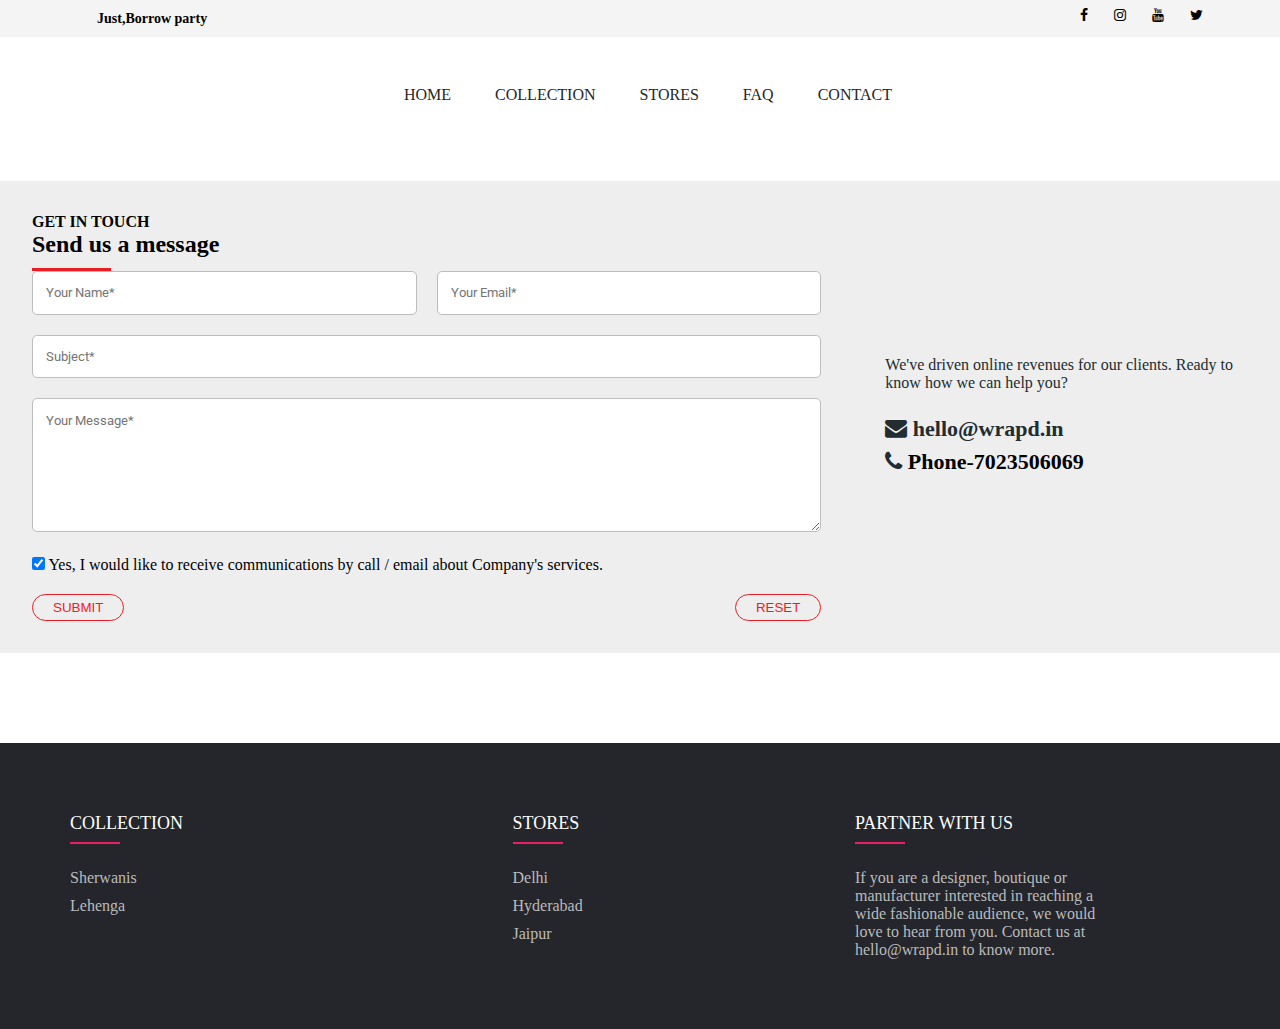
==== index.html @ 5444b20a "first commit" ====
<!DOCTYPE html>
<html lang="en" >
<head>
  <meta charset="UTF-8">
  <title>Contact Us</title>
  <link rel="stylesheet" href="https://cdnjs.cloudflare.com/ajax/libs/font-awesome/4.7.0/css/font-awesome.min.css">
<link rel="preconnect" href="https://fonts.googleapis.com">
<link rel="preconnect" href="https://fonts.gstatic.com" crossorigin>
<link href="https://fonts.googleapis.com/css2?family=Roboto:wght@100;300;400;500;700&display=swap" rel="stylesheet"><link rel="stylesheet" href="./style.css">

</head>
<body>
  <header>
    <section>
        <p class="message"><b>Just,Borrow party</b></p>
    </section>
    <section>
    <span><a href="#"><i class="fa fa-facebook" style="margin-left: 400px;"></i></a></span>
    <span><a href="#"><i class="fa fa-instagram"></i></a></span>
    <span><a href="#"><i class="fa fa-youtube"></i></a></span>
    <span><a href="#"><i class="fa fa-twitter"></i></a></span>
    </section>
    </header>

         
<!-- Nav-->
<div class="responsive-bar">
<div class="menu">
    <h4>Menu</h4>
</div>

</div>
<br>
<nav>
    
 <ul>
    
    <li><a href="header.html">Home</a></li>
     <li><a href="product.html">Collection</a></li>
     <li><a href="#">Stores</a></li>
     <li><a href="#">FAQ</a></li>
     <li><a href="index.html">Contact</a></li>
   
    </ul>
</nav>



<br><br><br><br><br><br><br>
<!-- partial:index.partial.html -->
<div class="contain">

  <div class="wrapper">

    <div class="form">
      <h4>GET IN TOUCH</h4>
      <h2 class="form-headline">Send us a message</h2>
      <form id="submit-form" action="">
        <p>
          <input id="name" class="form-input" type="text" placeholder="Your Name*">
          <small class="name-error"></small>
        </p>
        <p>
          <input id="email" class="form-input" type="email" placeholder="Your Email*">
          <small class="name-error"></small>
        </p>
        <p class="full-width">
          <input id="company-name" class="form-input" type="text" placeholder="Subject*" required>
          <small></small>
        </p>
        <p class="full-width">
          <textarea  minlength="20" id="message" cols="30" rows="7" placeholder="Your Message*" required></textarea>
          <small></small>
        </p>
        <p class="full-width">
          <input type="checkbox" id="checkbox" name="checkbox" checked> Yes, I would like to receive communications by call / email about Company's services.
        </p>
        <p class="full-width">
          <input type="submit" class="submit-btn" value="Submit" onclick="checkValidations()">
          <button class="reset-btn" onclick="reset()">Reset</button>
        </p>
      </form>
    </div>

    <div class="contacts contact-wrapper">

      <ul>
        <li>We've driven online revenues<span class="highlight-text-grey">
            </span> for our clients. Ready to know
          how we can help you?</li>
        <span class="hightlight-contact-info">
          <li class="email-info"><i class="fa fa-envelope" aria-hidden="true"></i> hello@wrapd.in </li>
          <li><i class="fa fa-phone" aria-hidden="true"></i> <span class="highlight-text">  <a href="tel:7023506069" style="color: black; text-decoration: none;" class="hov">Phone-7023506069</a></span></li>
        </span>
      </ul>
    </div>
  </div>
</div><br><br><br><br><br>
<!--footer-->
<footer class="footer">
  <div class="container1">
      <div class="row1">
          <div class="footer-col">
              <h4>COLLECTION</h4>
              <ul>
                  <li><a href="#">Sherwanis</a></li>
                  <li><a href="#">Lehenga</a></li>
                
              </ul>
          </div>
          <div class="footer-col" style="margin-left: 150px;">
              <h4>STORES</h4>
              <ul>
                  <li><a href="#">Delhi</a></li>
                  <li><a href="#">Hyderabad</a></li>
                  <li><a href="#">Jaipur</a></li>
                 
              </ul>
          </div>
          <div class="footer-col" style="margin-left: 50px;">
              <h4>PARTNER WITH US</h4>
            <p style="color: #bbbbbb;">If you are a designer, boutique or manufacturer interested in reaching a wide fashionable audience, we would love to hear from you. Contact us at hello@wrapd.in to know more.</p>
          </div>
          
          </div>
      </div>
  </div>
</footer>
<!-- partial -->
  <script  src="./script.js"></script>

</body>
</html>
---- style.css ----
*{
  margin: 0%;
  padding:0%;
  box-sizing: border-box;
}
.message{
  padding: 0.5em 0;
  line-height: 0.5em;
  margin-left: 65px;


}
  header{
      width:100%;
      background-color:#f4f4f4;
      display:flex;
      }
      
      header a{
      color:black;
      }
      
      header a:hover{
      color:#131417;
      }
      
      header section{
      width:100%;
      padding:0.5rem 2rem;
      font-size:14px;
      display:flex;
  }
      
      header section span{
      padding:0 0.5rem;
      text-align:center;
      white-space:nowrap;
      }
      
      
      header span .fa{
      margin:0 5px;
      }
      
    
      
      @media (max-width:920px){
      header section:nth-child(1){
      display:none !important;
      }
      header section{
      padding:0.5rem 0rem;
      }
      } 
      
      @media (max-width:340px){
      header section span{
      padding:0 2px;
      }
      }

      /* navbar */
      
      .responsive-bar{
          display: none;
      }
      nav{
          width: 150%;
          
          box-sizing: border-box;
          

          
      }
      nav.black{
          height: 80px;
          padding: 10px 50px;
      }
      nav .logo{
          float: left;
      }
      nav .logo img{
          height: 80px;
          transition: .5s;
      }
     
      nav > ul{
          width: 80%;
          margin: 0 auto;
          padding: 0;
          float: right;
      }
      nav > ul > li{
          list-style: none;
          display: inline-block;
      }
      nav > ul > li > a:hover{
          
          color: #131417;
      }
      nav > ul > li > a{
          color: #262626;
          text-decoration: none;
          text-transform: uppercase; /*for capitalisation of letters */
          line-height: 80px;
          padding: 5px 20px;
          transition: .5s;   
      }
      nav.black > ul > li > a{
          color: #131417;
          line-height: 60px;
      }
      
      
      @media(max-width:768px){
          .responsive-bar{
              display: block;
              width: 100%;
              height: 60px;
              background: #262626;
              position: fixed;
              top: 0;
              left: 0;
              padding: 5px 20px;
              box-sizing: border-box;
              z-index: 1;
          }
          .responsive-bar .logo img{
              float: left;
              height: 50px;  
          }
          .responsive-bar .menu h4{
              float: right;
              color: #fff;
              margin: 0;
              padding: 0;
              line-height: 50px;
              cursor: pointer;
              text-transform: uppercase;
          }
          nav{
              padding: 0;
          }
          nav,
          nav.black{
          background: #262626;
          height: 60px;
          padding: 0;
          }
          nav .logo{
              display: none;
          }
          nav ul{
              position: absolute;
              width: 100%;
              top: 60px;
              left: 0;
              background: #262626;
              float: none;
              display: none;
          }
          nav ul.active{
              display: block;
          }
          
          nav ul li a{
              display: block;
              padding: 0;
              width: 100%;
              text-align: center;
              line-height: 30px !important;
              color: #fff;
              
          }
      
          nav > ul{
              width: 100%;
              display: none;
          }
          nav > ul > li{
              display: block;
              text-align: center;
          }
          .active{
              display: block;
          }
      }

.contain {
  background-color: #eee;
    margin-left: auto;
  margin-right: auto;
  padding: 1em;
}

div.form {
  background-color: #eee;
}
.contact-wrapper {
  margin: auto 0;
}

.submit-btn {
  float: left;
}
.reset-btn {
  float: right;
}

.form-headline:after {
  content: "";
  display: block;
  width: 10%;
  padding-top: 10px;
  border-bottom: 3px solid #ec1c24;
}


.hov:hover{
color: #262626;
}

.hightlight-contact-info {
  font-weight: 700;
  font-size: 22px;
  line-height: 1.5;
}

.highlight-text-grey {
  font-weight: 500;
}

.email-info {
    margin-top: 20px;
}

::-webkit-input-placeholder { /* Chrome */
  font-family: 'Roboto', sans-serif;
}

.required-input {
  color: black;
}
@media (min-width: 600px) {
  .contain {
    padding: 0;
  }
}

h3,
ul {
  margin: 0;
}

h3 {
  margin-bottom: 1rem;
}

.form-input:focus,
textarea:focus{
  outline: 1.5px solid #ec1c24;
}

.form-input,
textarea {
  width: 100%;
  border: 1px solid #bdbdbd;
  border-radius: 5px;
}

.wrapper > * {
  padding: 1em;
}
@media (min-width: 700px) {
  .wrapper {
    display: grid;
    grid-template-columns: 2fr 1fr;
  }
  .wrapper > * {
    padding: 2em 2em;
  }
}

ul {
  list-style: none;
  padding: 0;
}

.contacts {
  color: #212d31;
}

.form {
  background: #fff;
}

form {
  display: grid;
  grid-template-columns: 1fr 1fr;
  grid-gap: 20px;
}
form label {
  display: block;
}
form p {
  margin: 0;
}

.full-width {
  grid-column: 1 / 3;
}

button,
.submit-btn,
.form-input,
textarea {
  padding: 1em;
}

button, .submit-btn {
  background: transparent;
  border: 1px solid #ec1c24;
  color: #ec1c24;
  border-radius: 15px;
  padding: 5px 20px;
  text-transform: uppercase;
}
button:hover, .submit-btn:hover,
button:focus , .submit-btn:focus{
  background: #ec1c24;
  outline: 0;
  color: #eee;
}
.error {
  color: #ec1c24;
}
.container1{
	max-width: 1170px;
	margin:auto;
}
.row1{
	display: flex;
	flex-wrap: wrap;
}
ul{
	list-style: none;
}
.footer{
	background-color: #24262b;
    padding: 70px 0;
}
.footer-col{
   width: 25%;
   padding: 0 15px;
}
.footer-col h4{
	font-size: 18px;
	color: #ffffff;
	text-transform: capitalize;
	margin-bottom: 35px;
	font-weight: 500;
	position: relative;
}
.footer-col h4::before{
	content: '';
	position: absolute;
	left:0;
	bottom: -10px;
	background-color: #e91e63;
	height: 2px;
	box-sizing: border-box;
	width: 50px;
}
.footer-col ul li:not(:last-child){
	margin-bottom: 10px;
}
.footer-col ul li a{
	font-size: 16px;
	text-transform: capitalize;
	color: #ffffff;
	text-decoration: none;
	font-weight: 300;
	color: #bbbbbb;
	display: block;
	transition: all 0.3s ease;
}
.footer-col ul li a:hover{
	color: #ffffff;
	padding-left: 8px;
}
.footer-col .social-links a{
	display: inline-block;
	height: 40px;
	width: 40px;
	background-color: rgba(255,255,255,0.2);
	margin:0 10px 10px 0;
	text-align: center;
	line-height: 40px;
	border-radius: 50%;
	color: #ffffff;
	transition: all 0.5s ease;
}
.footer-col .social-links a:hover{
	color: #24262b;
	background-color: #ffffff;
}

/*responsive*/
@media(max-width: 767px){
  .footer-col{
    width: 50%;
    margin-bottom: 30px;
}
}
@media(max-width: 574px){
  .footer-col{
    width: 100%;
}
}
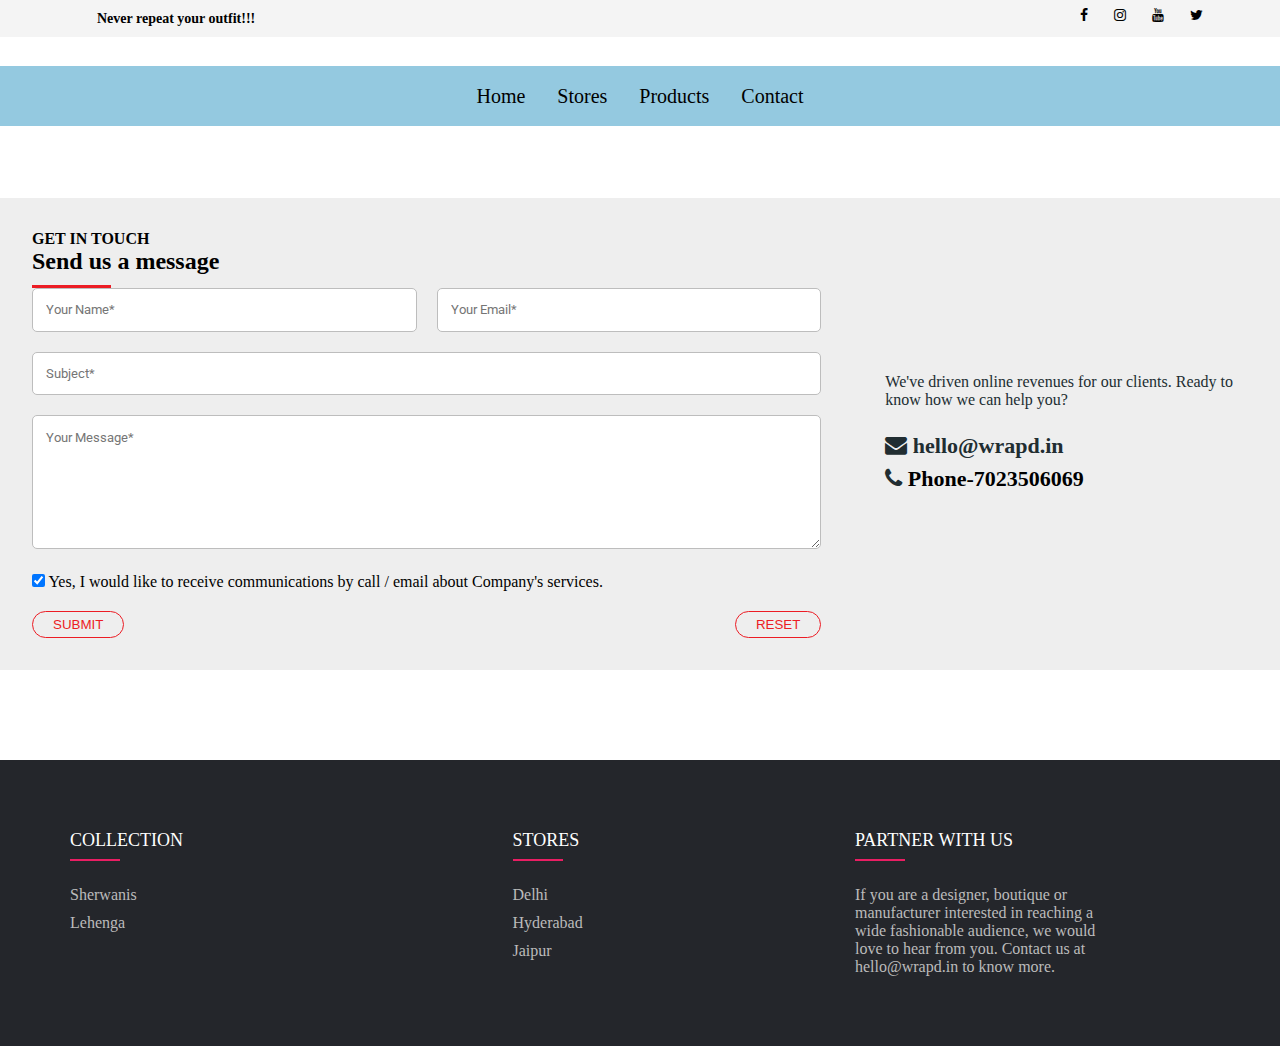
==== commit 84852b0a: "second commit" ====
--- a/index.html
+++ b/index.html
@@ -12,7 +12,7 @@
 <body>
   <header>
     <section>
-        <p class="message"><b>Just,Borrow party</b></p>
+        <p class="message"><b>Never repeat your outfit!!!</b></p>
     </section>
     <section>
     <span><a href="#"><i class="fa fa-facebook" style="margin-left: 400px;"></i></a></span>
@@ -22,31 +22,21 @@
     </section>
     </header>
 
-         
+      
 <!-- Nav-->
-<div class="responsive-bar">
-<div class="menu">
-    <h4>Menu</h4>
-</div>
-
-</div>
-<br>
-<nav>
-    
- <ul>
-    
-    <li><a href="header.html">Home</a></li>
-     <li><a href="product.html">Collection</a></li>
-     <li><a href="#">Stores</a></li>
-     <li><a href="#">FAQ</a></li>
-     <li><a href="index.html">Contact</a></li>
+<header class="header2">
+  <div class="navbar">
+    <ul class="links">
+      <li><a href="header.html">Home</a></li>
+      <li><a href="">Stores</a></li>
+      <li><a href="product.html">Products</a></li>
+      <li><a href="index.html">Contact</a></li>
+    </ul>
    
-    </ul>
-</nav>
+</header>
 
 
-
-<br><br><br><br><br><br><br>
+<br><br><br><br>
 <!-- partial:index.partial.html -->
 <div class="contain">
 
--- a/style.css
+++ b/style.css
@@ -60,131 +60,64 @@
       }
 
       /* navbar */
-      
-      .responsive-bar{
-          display: none;
-      }
-      nav{
-          width: 150%;
-          
-          box-sizing: border-box;
-          
-
-          
-      }
-      nav.black{
-          height: 80px;
-          padding: 10px 50px;
-      }
-      nav .logo{
-          float: left;
-      }
-      nav .logo img{
-          height: 80px;
-          transition: .5s;
-      }
+      a{
+        text-decoration: none;
+       }
+      .header2{
+        position:relative;
+        padding:0 2rem;
+        background-color:#94c9e0 ;
+        margin-top: 29px;
+      }
+      
+      .navbar{
+        display:flex;
+        height:60px;
+        max-width:1200px;
+        margin:0 auto;
+        font-size: 20px;
+        align-items:center;
+        justify-content:space-between;
+      }
+      
+      .navbar .logo a{
+        font-size:0.5rem;
+      }
+      
+      .navbar .links{
+        display:flex;
+        gap:2rem;
+      }
+      
+      .navbar .toggle_btn{
+        color:#fff;
+        cursor:pointer;
+        display:none;
+        font-size:0.5rem;
+      }
+      
      
-      nav > ul{
-          width: 80%;
-          margin: 0 auto;
-          padding: 0;
-          float: right;
-      }
-      nav > ul > li{
-          list-style: none;
-          display: inline-block;
-      }
-      nav > ul > li > a:hover{
-          
-          color: #131417;
-      }
-      nav > ul > li > a{
-          color: #262626;
-          text-decoration: none;
-          text-transform: uppercase; /*for capitalisation of letters */
-          line-height: 80px;
-          padding: 5px 20px;
-          transition: .5s;   
-      }
-      nav.black > ul > li > a{
-          color: #131417;
-          line-height: 60px;
-      }
-      
-      
-      @media(max-width:768px){
-          .responsive-bar{
-              display: block;
-              width: 100%;
-              height: 60px;
-              background: #262626;
-              position: fixed;
-              top: 0;
-              left: 0;
-              padding: 5px 20px;
-              box-sizing: border-box;
-              z-index: 1;
-          }
-          .responsive-bar .logo img{
-              float: left;
-              height: 50px;  
-          }
-          .responsive-bar .menu h4{
-              float: right;
-              color: #fff;
-              margin: 0;
-              padding: 0;
-              line-height: 50px;
-              cursor: pointer;
-              text-transform: uppercase;
-          }
-          nav{
-              padding: 0;
-          }
-          nav,
-          nav.black{
-          background: #262626;
-          height: 60px;
-          padding: 0;
-          }
-          nav .logo{
-              display: none;
-          }
-          nav ul{
-              position: absolute;
-              width: 100%;
-              top: 60px;
-              left: 0;
-              background: #262626;
-              float: none;
-              display: none;
-          }
-          nav ul.active{
-              display: block;
-          }
-          
-          nav ul li a{
-              display: block;
-              padding: 0;
-              width: 100%;
-              text-align: center;
-              line-height: 30px !important;
-              color: #fff;
-              
-          }
-      
-          nav > ul{
-              width: 100%;
-              display: none;
-          }
-          nav > ul > li{
-              display: block;
-              text-align: center;
-          }
-          .active{
-              display: block;
-          }
-      }
+     
+      @media(max-width:992px){
+        .navbar .links,
+        .navbar .action_btn{
+          display:none;
+        }
+        .navbar .toggle_btn{
+          display:block;
+        }
+        .dropdown_menu{
+          display:block;
+        }
+      }
+      
+      @media(max-width:576px){
+        .dropdown_menu{
+          left:2rem;
+          width:unset;
+        }
+      }
+
 
 .contain {
   background-color: #eee;
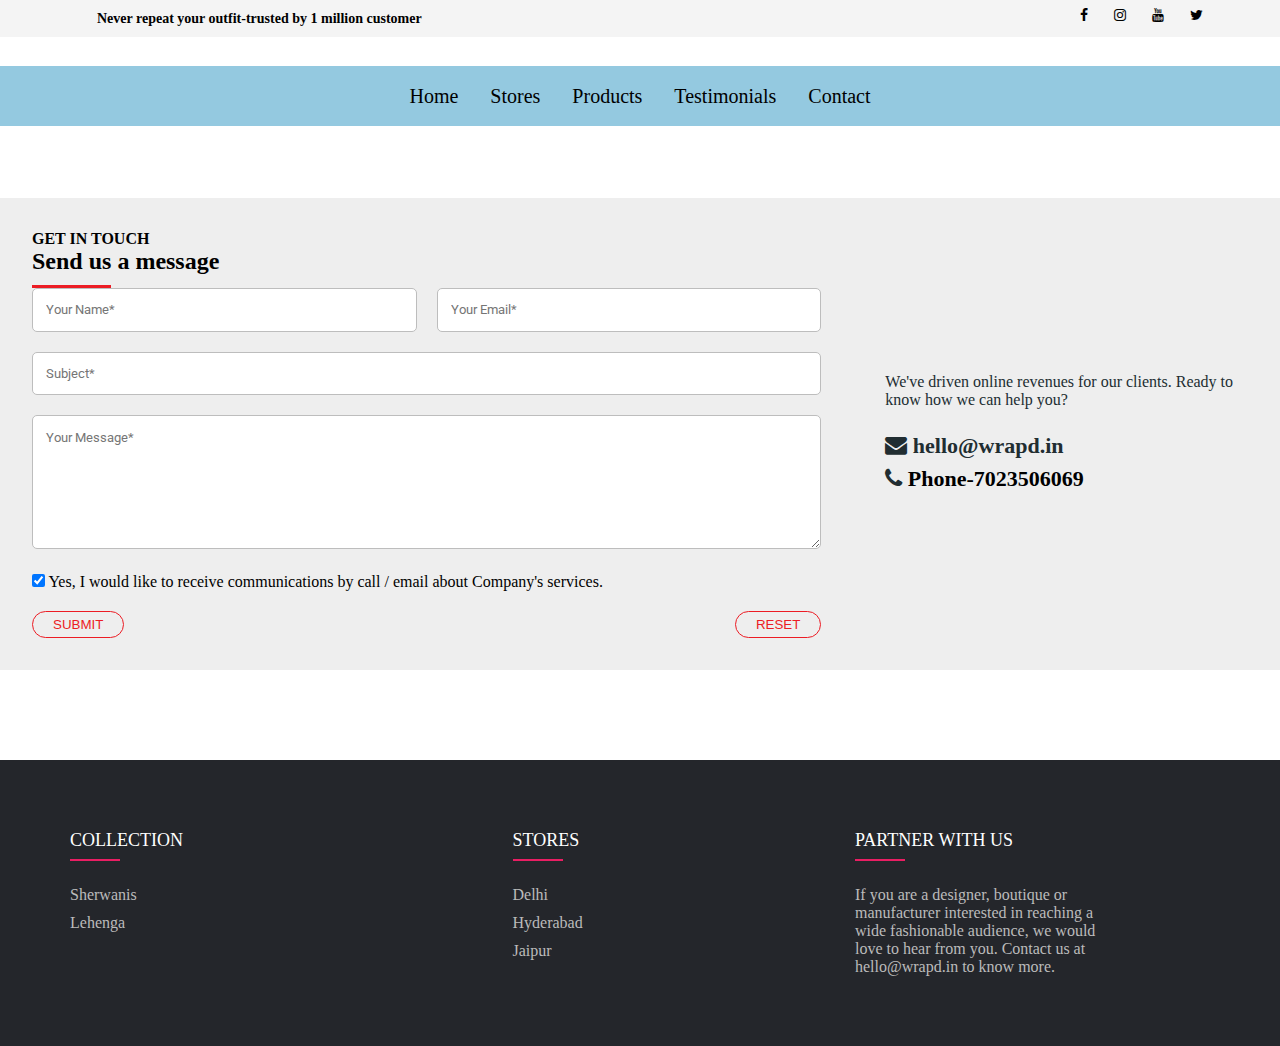
==== commit 438515d5: "third commit" ====
--- a/index.html
+++ b/index.html
@@ -12,7 +12,7 @@
 <body>
   <header>
     <section>
-        <p class="message"><b>Never repeat your outfit!!!</b></p>
+        <p class="message"><b>Never repeat your outfit-trusted by 1 million customer</b></p>
     </section>
     <section>
     <span><a href="#"><i class="fa fa-facebook" style="margin-left: 400px;"></i></a></span>
@@ -30,7 +30,9 @@
       <li><a href="header.html">Home</a></li>
       <li><a href="">Stores</a></li>
       <li><a href="product.html">Products</a></li>
+      <li><a href="testimonials.html">Testimonials</a></li>
       <li><a href="index.html">Contact</a></li>
+
     </ul>
    
 </header>
